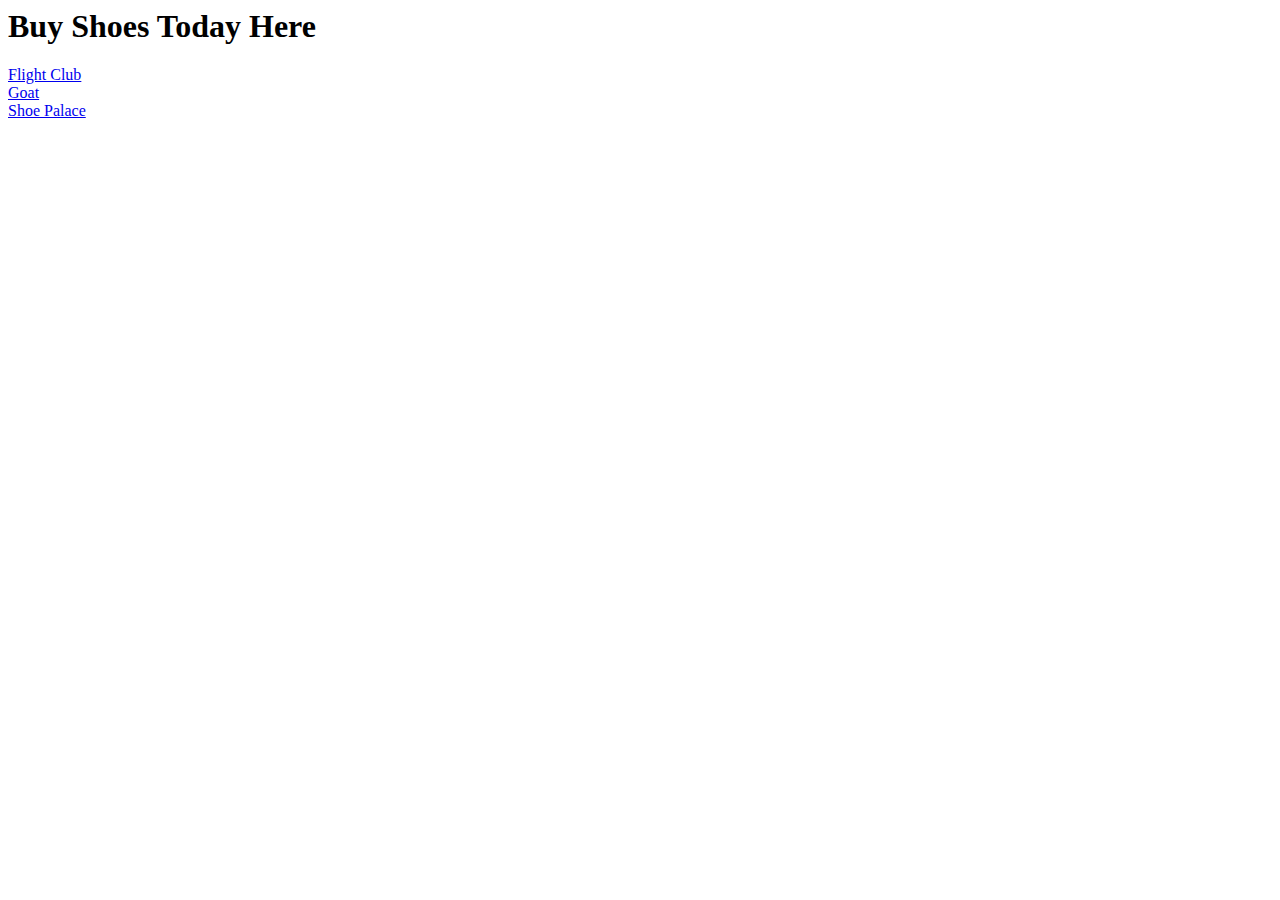
==== index.html @ eb6c8de3 "Shoes" ====
<html>
	<head>
	<h1>Buy Shoes Today Here</h1>
	</head>

	<body>
		<a href="https://www.flightclub.com/">Flight Club</a>
		</br>
		<a href="https://www.goat.com/">Goat</a>
		</br>
		<a href="http://www.shoepalace.com/">Shoe Palace</a>
		
	</body>
	
	
	
	
	</body>

	
	
	
</html>
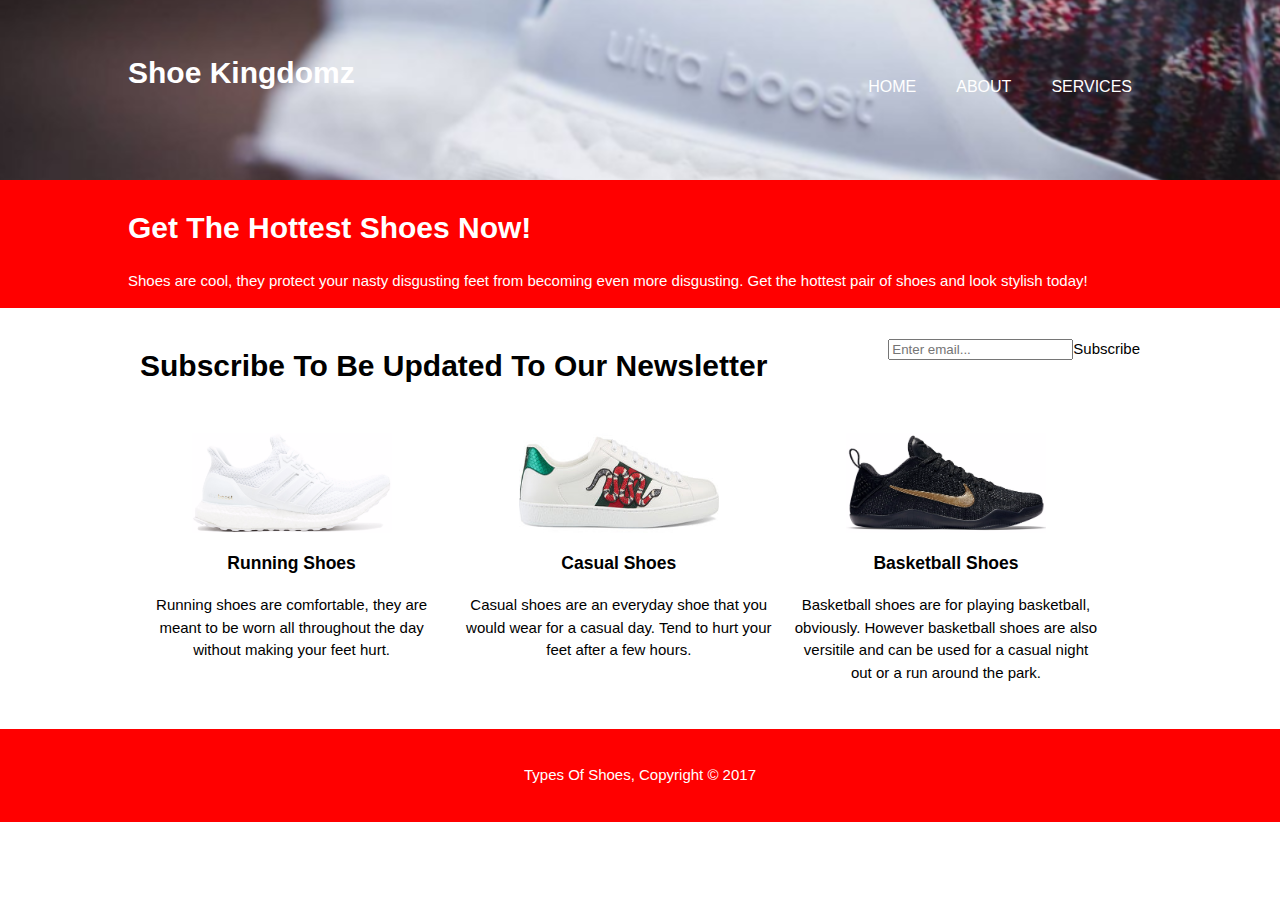
==== commit 10235dde: "SomeMessage" ====
--- a/index.html
+++ b/index.html
@@ -1,23 +1,70 @@
-<html>
-	<head>
-	<h1>Buy Shoes Today Here</h1>
-	</head>
-
-	<body>
-		<a href="https://www.flightclub.com/">Flight Club</a>
-		</br>
-		<a href="https://www.goat.com/">Goat</a>
-		</br>
-		<a href="http://www.shoepalace.com/">Shoe Palace</a>
-		
-	</body>
-	
-	
-	
-	
-	</body>
-
-	
-	
-	
-</html>+	<html>
+		<head>
+			<meta charset="utf-8">
+			<meta name="viewport" content="width=device=width=">
+			<meta name="description" content="Affordable shoes here today! Stay stylish.">
+			<meta name ="keywords" content="Stylish Shoes">
+			<meta name="author" content="Lenard Dela Cruz "
+			<link rel="stylesheet" href="style.css">
+			<title>Shoe Kingdomz | Stay Hip</title>
+			<link rel="stylesheet" href="style.css">
+		</head>
+		<body>
+			<header>
+				<div class="container">
+					<div id="branding">
+						<h1>Shoe Kingdomz</h1>
+						
+					</div>
+					<nav>
+						<ul>
+							<li><a href="index.html">Home</a></li>
+							<li><a href="about.html">About</a></li>
+							<li><a href="services.html">Services</a></li>
+						</ul>
+					</nav>
+				</div>
+			</header>
+			
+			<section id="showcase">
+			   <div class="container"> 
+			   <h1>Get The Hottest Shoes Now!</h1>
+			   <p>Shoes are cool, they protect your nasty disgusting feet from becoming even more disgusting. Get the hottest pair of shoes and look stylish today!</p>
+			   </div>
+			</section> 
+			
+			<section id="newsletter">
+				<div class="container">
+					<h1>Subscribe To Be Updated To Our Newsletter</h1>
+					<form>
+						<input type"email" placeholder="Enter email..."
+						<button type"submit" class="button_1">Subscribe</button>
+					</form>
+				</div>
+			</section>
+			
+			<section id="boxes">
+				<div class="container">
+					<div class="box">
+						<img src="logo_runningshoes.png">
+						<h3>Running Shoes</h3>
+						<p>Running shoes are comfortable, they are meant to be worn all throughout the day without making your feet hurt. </p>
+					</div>
+					<div class="box">
+						<img src="logo_casualshoes.png">
+						<h3>Casual Shoes</h3>
+						<p>Casual shoes are an everyday shoe that you would wear for a casual day. Tend to hurt your feet after a few hours.</p>
+					</div>
+					<div class="box">
+						<img src="logo_basketballshoes.png">
+						<h3>Basketball Shoes</h3>
+						<p>Basketball shoes are for playing basketball, obviously. However basketball shoes are also versitile and can be used for a casual night out or a run around the park. </p>
+					</div>
+				</div>
+			</section>
+			
+			<footer>
+				<p>Types Of Shoes, Copyright &copy; 2017</p>
+			</footer>
+		</body>
+	</html>--- a/style.css
+++ b/style.css
@@ -0,0 +1,128 @@
+    body{
+   
+        font:15px/1.5 Arial, Helvetica, sans-serif;
+        padding:0;
+        margin:0;
+        background-color:#ffffff;
+   
+    }
+
+   
+    .container{
+        width:80%;
+        margin:auto;
+        overflow:hidden;    
+    
+    }
+    
+    v1{
+        margin:0;
+        padding:0;
+    }
+    
+    
+
+
+    header{
+        background:url("ublogo.png") no-repeat;
+        color:fff;
+        padding-top:50px;
+        min-height:130px;
+        border-bottom:#ff0000 5px solid;
+        
+        
+    }   
+    
+    header a{
+        color:#ffffff;
+        text-decoration:none;
+        text-transform:uppercase;
+        font-size:16px;
+        
+    }
+    
+    
+    header li{
+        float:left;
+        display:inline;
+        padding:0 20px 0 20px;
+    }
+    
+    header #branding{
+        float:left;
+    }
+    
+    header #branding h1{
+        margin:0;
+    }
+    
+    header nav{
+        float:right;
+        margin-top:10px;
+    }
+    
+    header a:hover{
+        color:#ff0000;
+        font-weight:bold;
+    }
+    #showcase{
+        background-color:#ff0000;
+        color:#ffffff;
+       
+    }
+    
+     #newsletter{
+       padding:15px;
+       
+      
+       
+    }
+   
+    #newsletter h1{
+       float:left;
+    }
+   
+    #newsletter form {
+       float:right;
+       margin-top:15px;
+       
+    }
+   
+    #newsletter input[type="email"]{
+       padding:4px;
+       height:25px;
+       width:250px;
+    }
+   
+   
+    #boxes .box{
+    float:left;
+       text-align: center;
+       width:30%;
+       padding:10px;
+    }
+   
+    #boxes .box img{
+       width:200px;
+       height:100;
+    }
+    
+    ul#services li{
+        list-style:none;
+        padding:20px;
+        border:#cccccc solid 1px;
+        margin-bottom:5px;
+        background:#d3d3d3;
+    }
+    
+   
+    footer{
+       padding:20px;
+       margin-top:20px;
+       color:#ffffff;
+       background-color:#ff0000;
+       text-align: center;
+       
+    }
+   
+   --- a/style.css
+++ b/style.css
@@ -0,0 +1,128 @@
+    body{
+   
+        font:15px/1.5 Arial, Helvetica, sans-serif;
+        padding:0;
+        margin:0;
+        background-color:#ffffff;
+   
+    }
+
+   
+    .container{
+        width:80%;
+        margin:auto;
+        overflow:hidden;    
+    
+    }
+    
+    v1{
+        margin:0;
+        padding:0;
+    }
+    
+    
+
+
+    header{
+        background:url("ublogo.png") no-repeat;
+        color:fff;
+        padding-top:50px;
+        min-height:130px;
+        border-bottom:#ff0000 5px solid;
+        
+        
+    }   
+    
+    header a{
+        color:#ffffff;
+        text-decoration:none;
+        text-transform:uppercase;
+        font-size:16px;
+        
+    }
+    
+    
+    header li{
+        float:left;
+        display:inline;
+        padding:0 20px 0 20px;
+    }
+    
+    header #branding{
+        float:left;
+    }
+    
+    header #branding h1{
+        margin:0;
+    }
+    
+    header nav{
+        float:right;
+        margin-top:10px;
+    }
+    
+    header a:hover{
+        color:#ff0000;
+        font-weight:bold;
+    }
+    #showcase{
+        background-color:#ff0000;
+        color:#ffffff;
+       
+    }
+    
+     #newsletter{
+       padding:15px;
+       
+      
+       
+    }
+   
+    #newsletter h1{
+       float:left;
+    }
+   
+    #newsletter form {
+       float:right;
+       margin-top:15px;
+       
+    }
+   
+    #newsletter input[type="email"]{
+       padding:4px;
+       height:25px;
+       width:250px;
+    }
+   
+   
+    #boxes .box{
+    float:left;
+       text-align: center;
+       width:30%;
+       padding:10px;
+    }
+   
+    #boxes .box img{
+       width:200px;
+       height:100;
+    }
+    
+    ul#services li{
+        list-style:none;
+        padding:20px;
+        border:#cccccc solid 1px;
+        margin-bottom:5px;
+        background:#d3d3d3;
+    }
+    
+   
+    footer{
+       padding:20px;
+       margin-top:20px;
+       color:#ffffff;
+       background-color:#ff0000;
+       text-align: center;
+       
+    }
+   
+   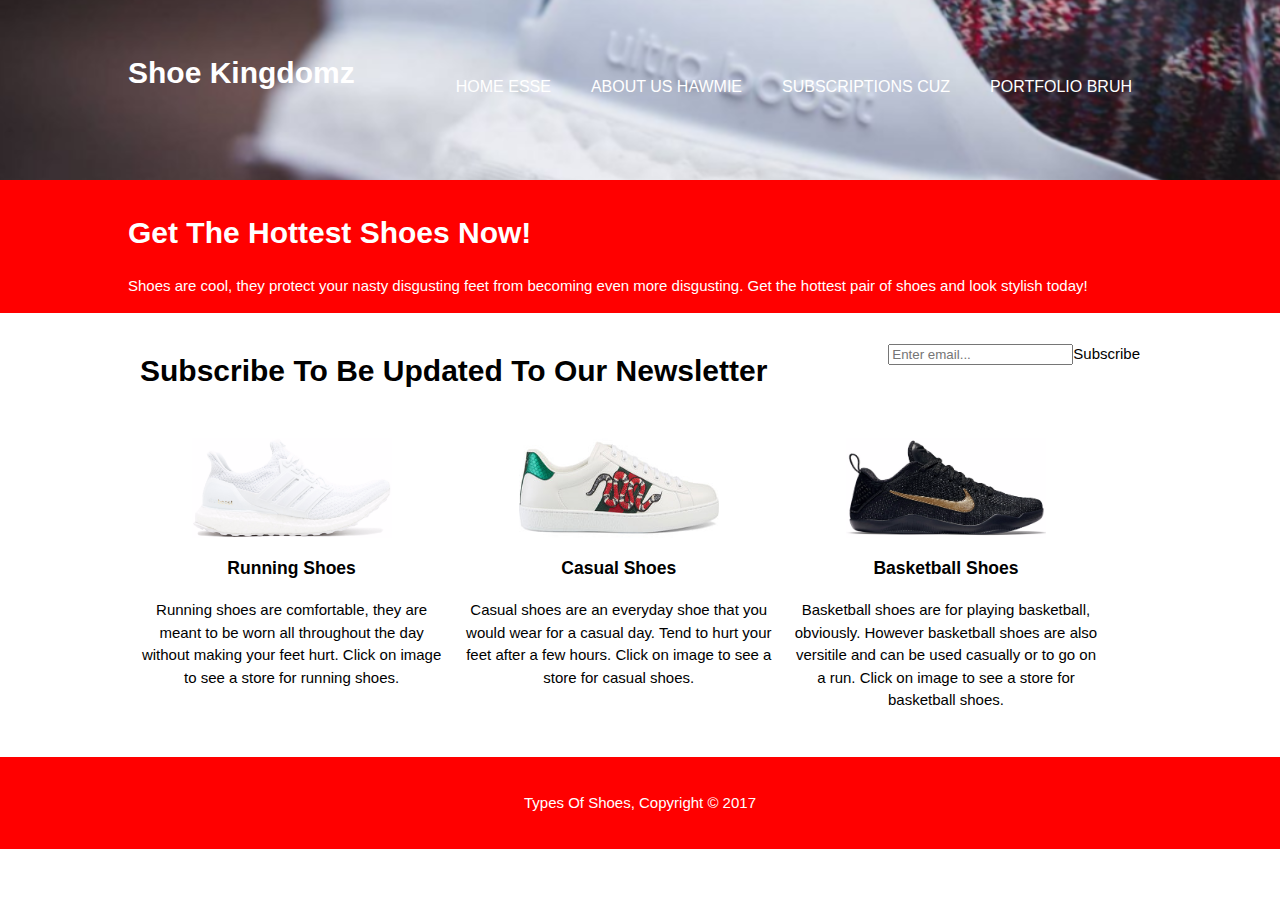
==== commit 803d6460: "babe" ====
--- a/index.html
+++ b/index.html
@@ -6,7 +6,8 @@
 			<meta name ="keywords" content="Stylish Shoes">
 			<meta name="author" content="Lenard Dela Cruz "
 			<link rel="stylesheet" href="style.css">
-			<title>Shoe Kingdomz | Stay Hip</title>
+			<title>Shoe Kingdomz | Stay Hip</title> 
+			<link rel="shortcut icon" href="https://lh3.googleusercontent.com/Ax2wQYxjDITuZEpc6K9EDYPG7C839tb4PApia4Tmf18u8XehB-twqhVgDVPgxxExkr4=w300"/>
 			<link rel="stylesheet" href="style.css">
 		</head>
 		<body>
@@ -18,9 +19,10 @@
 					</div>
 					<nav>
 						<ul>
-							<li><a href="index.html">Home</a></li>
-							<li><a href="about.html">About</a></li>
-							<li><a href="services.html">Services</a></li>
+							<li><a href="index.html">Home Esse</a></li>
+							<li><a href="about.html">About Us Hawmie</a></li>
+							<li><a href="services.html">Subscriptions Cuz</a></li>
+							<li><a href="portfolio.html">Portfolio Bruh</a></li>
 						</ul>
 					</nav>
 				</div>
@@ -46,19 +48,19 @@
 			<section id="boxes">
 				<div class="container">
 					<div class="box">
-						<img src="logo_runningshoes.png">
+						<a href="https://www.zappos.com/running"><img src="logo_runningshoes.png"></a>
 						<h3>Running Shoes</h3>
-						<p>Running shoes are comfortable, they are meant to be worn all throughout the day without making your feet hurt. </p>
+						<p>Running shoes are comfortable, they are meant to be worn all throughout the day without making your feet hurt. Click on image to see a store for running shoes. </p>
 					</div>
 					<div class="box">
-						<img src="logo_casualshoes.png">
+						<a href="https://www.famousfootwear.com/mens-shoes-casual-shoes"><img src="logo_casualshoes.png"></a>
 						<h3>Casual Shoes</h3>
-						<p>Casual shoes are an everyday shoe that you would wear for a casual day. Tend to hurt your feet after a few hours.</p>
+						<p>Casual shoes are an everyday shoe that you would wear for a casual day. Tend to hurt your feet after a few hours. Click on image to see a store for casual shoes.</p>
 					</div>
 					<div class="box">
-						<img src="logo_basketballshoes.png">
+						<a href="https://www.footaction.com/Basketball/Shoes/_-_/N-fmZrj"><img src="logo_basketballshoes.png"></a>
 						<h3>Basketball Shoes</h3>
-						<p>Basketball shoes are for playing basketball, obviously. However basketball shoes are also versitile and can be used for a casual night out or a run around the park. </p>
+						<p>Basketball shoes are for playing basketball, obviously. However basketball shoes are also versitile and can be used casually or to go on a run. Click on image to see a store for basketball shoes.</p>
 					</div>
 				</div>
 			</section>
--- a/style.css
+++ b/style.css
@@ -28,7 +28,7 @@
         color:fff;
         padding-top:50px;
         min-height:130px;
-        border-bottom:#ff0000 5px solid;
+        border-bottom:#ff0000 10px solid;
         
         
     }   
--- a/style.css
+++ b/style.css
@@ -28,7 +28,7 @@
         color:fff;
         padding-top:50px;
         min-height:130px;
-        border-bottom:#ff0000 5px solid;
+        border-bottom:#ff0000 10px solid;
         
         
     }   
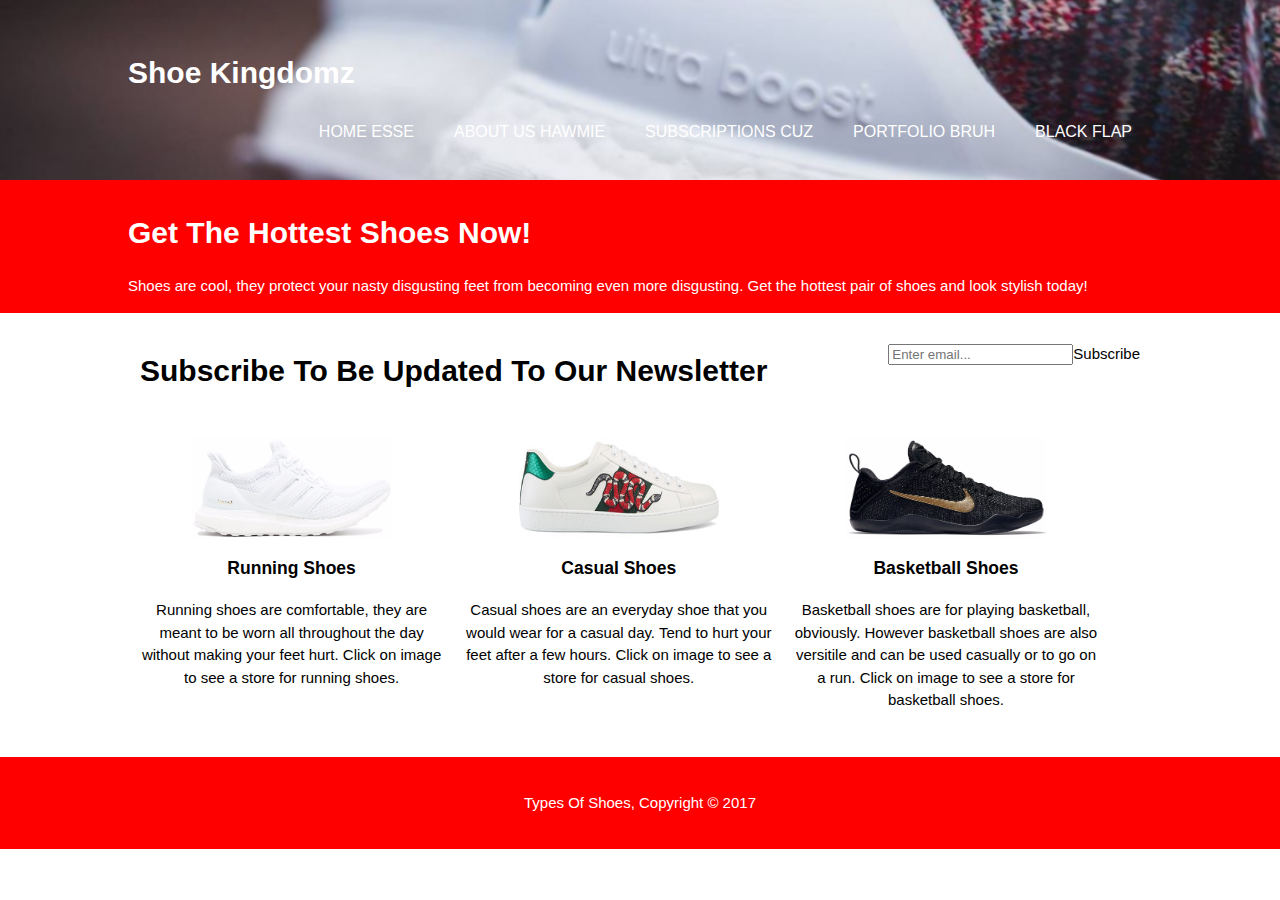
==== commit f2c29e3a: "Lame" ====
--- a/index.html
+++ b/index.html
@@ -23,6 +23,7 @@
 							<li><a href="about.html">About Us Hawmie</a></li>
 							<li><a href="services.html">Subscriptions Cuz</a></li>
 							<li><a href="portfolio.html">Portfolio Bruh</a></li>
+							<li><a href="flapps.html">Black Flap</a></li>
 						</ul>
 					</nav>
 				</div>
